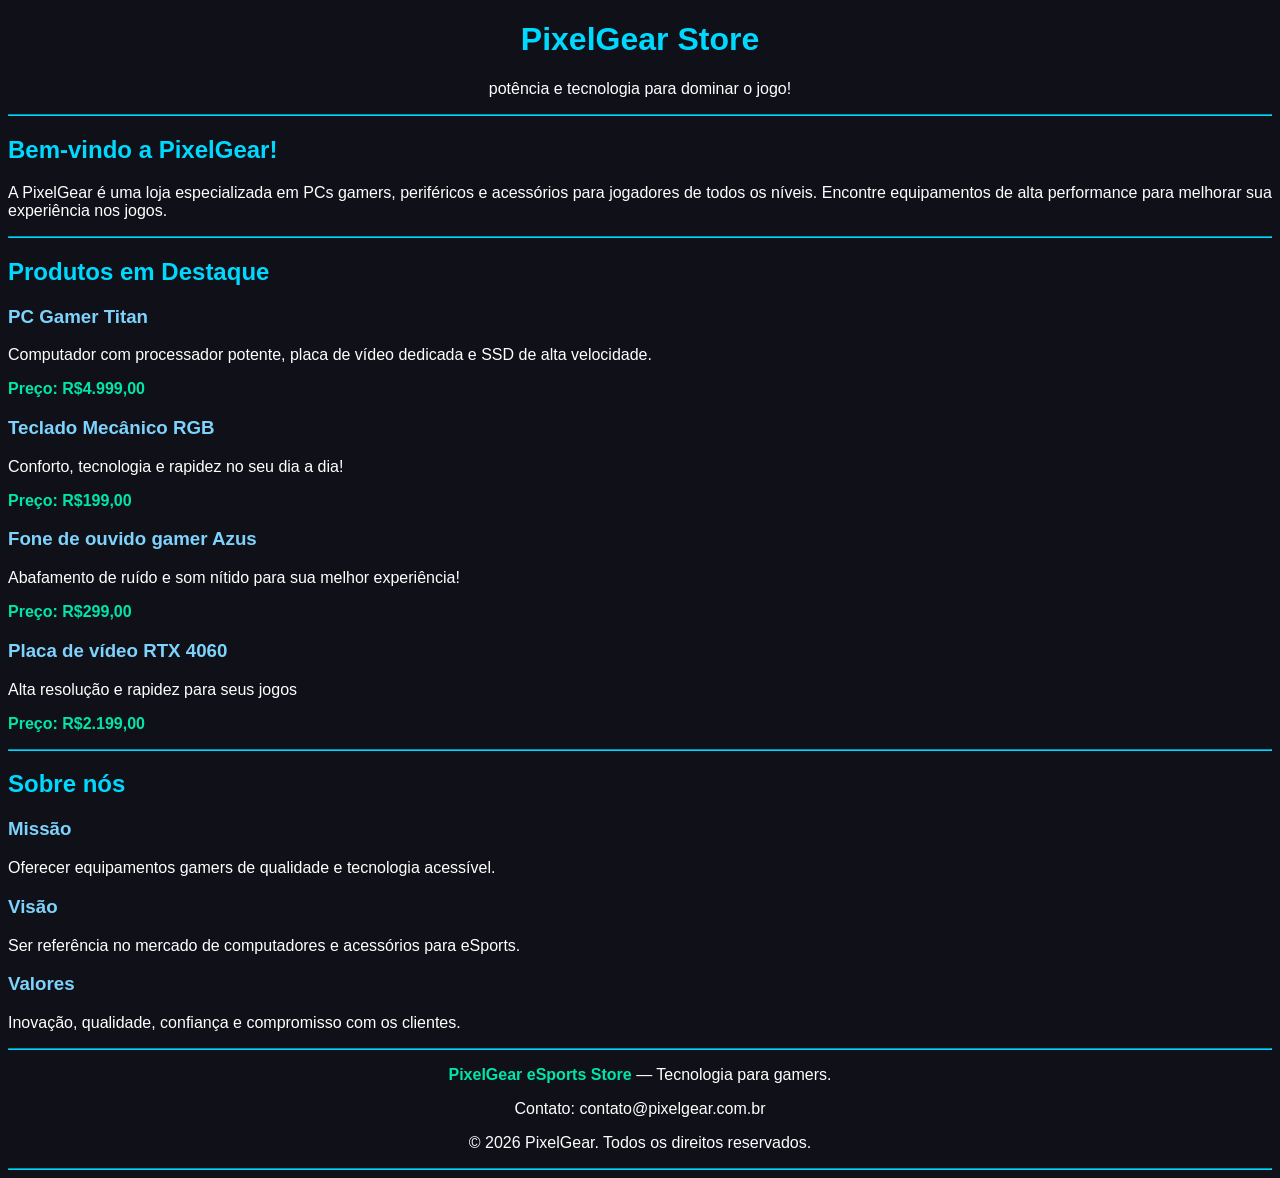
==== S4_AT2_R4_LIMA_Hypertext/index.html @ b4a10b21 "Página html loja gamer" ====
<!DOCTYPE html>
<html lang="pt-br">

<head>
    <meta charset="UTF-8">
    <meta name="viewport" content="width=device-width, initial-scale=1.0">
    <meta http-equiv="X-UA-Compatible" content="IE-edge">
    <title>PixelGear eSports Store| Loja Gamer</title>
    <link rel="stylesheet" href="style.css">
</head>
<body>

<!--O conteudo visível da página ficará aqui-->
<!--Cabeçalho Pricnipal-->

    <header>
        <center>
        <h1>PixelGear Store</h1>
        <p>potência e tecnologia para dominar o jogo!</p>
        </center>
    </header>

<!--Conteúdo Principal da loja-->

    <main>
        <hr>
        <section>
            <h2>Bem-vindo a PixelGear!</h2>
            <p>
            A PixelGear é uma loja especializada em PCs gamers,
            periféricos e acessórios para jogadores de todos os níveis.
            Encontre equipamentos de alta performance para melhorar
            sua experiência nos jogos.
            </p>
        </section>

<!--Produtos em Destaque-->
        <hr>
        <section>
            <h2>Produtos em Destaque</h2>
    
            <article>
                <h3>PC Gamer Titan</h3>
                <p>Computador com processador potente, placa de vídeo dedicada e SSD de alta velocidade.</p>
                <p><strong>Preço: R$4.999,00</strong></p>
            </article>

            <article>
            <h3>Teclado Mecânico RGB</h3>
            <p>Conforto, tecnologia e rapidez no seu dia a dia!</p>
            <p><strong>Preço: R$199,00</strong></p>
            </article>

            <article>
            <h3>Fone de ouvido gamer Azus</h3>
            <P>Abafamento de ruído e som nítido para sua melhor experiência!</P>
            <p><strong>Preço: R$299,00</strong></p>
            </article>

            <article>
            <h3>Placa de vídeo RTX 4060</h3>
            <P>Alta resolução e rapidez para seus jogos</P>
            <p><strong>Preço: R$2.199,00</strong></p>
            </article>

        </section>
<!--Missão,visão e valores-->
        <hr>
        <section>
            <h2>Sobre nós</h2>

            <article>
            <h3>Missão</h3>
            <p>Oferecer equipamentos gamers de qualidade e tecnologia acessível.</p>
            </article>

            <article>
            <h3>Visão</h3>
            <p>Ser referência no mercado de computadores e acessórios para eSports.</p>
            </article>

            <article>
            <h3>Valores</h3>
            <p>Inovação, qualidade, confiança e compromisso com os clientes.</p>
            </article>

        </section>
        <hr>
    </main>

<!--Rodapé da página-->
    <footer>
        <center>
        <p><strong>PixelGear eSports Store</strong> — Tecnologia para gamers.</p>
        <p>Contato: contato@pixelgear.com.br</p>
        <p>&copy; 2026 PixelGear. Todos os direitos reservados.</p>
        </center>
    </footer>
    <hr>
</body>
</html>
---- S4_AT2_R4_LIMA_Hypertext/style.css ----
body {
    background-color: #101018;
    color: white;
    font-family: Arial, sans-serif;
}

h1, h2 {
    color: #00d9ff;
}

h3 {
    color: #7dd3fc;
}

strong {
    color: #00e6a8;
}

hr {
    border-color: #00d9ff;
}
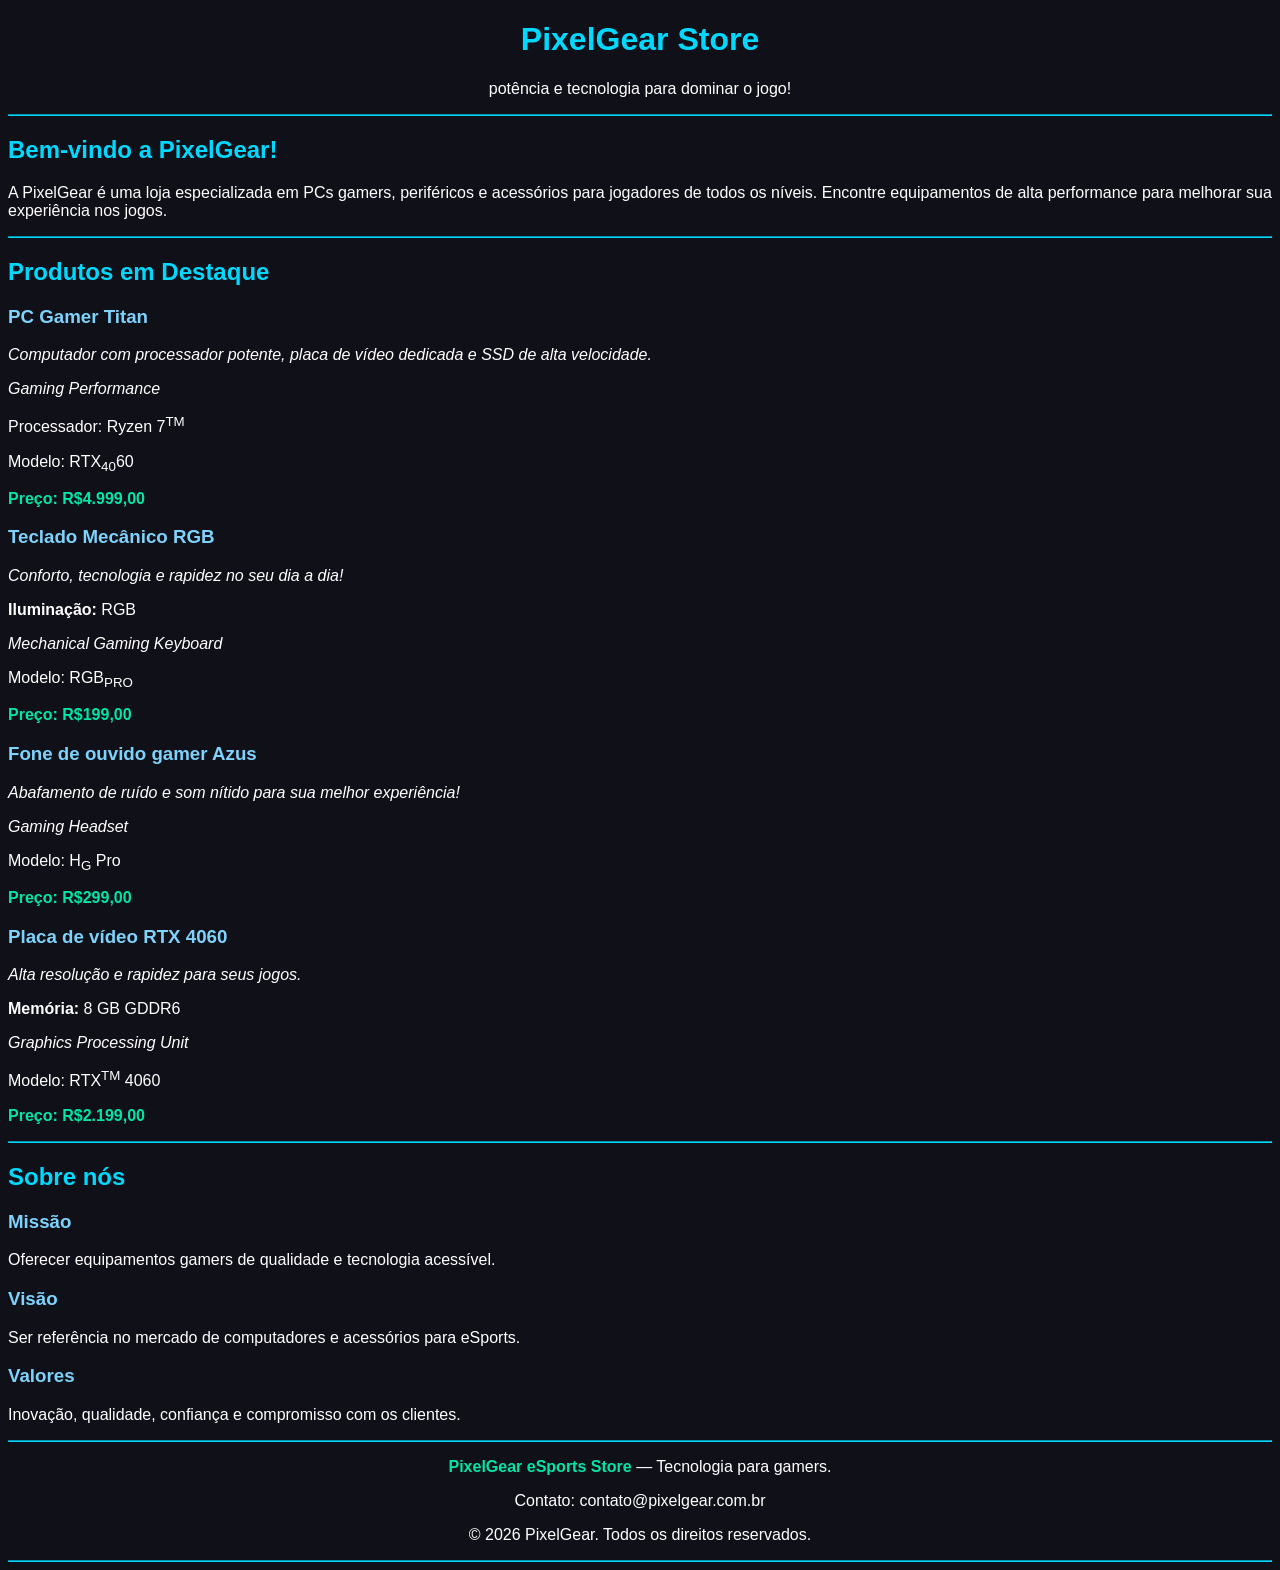
==== commit 0f60c5ed: "Página html loja gamer" ====
--- a/S4_AT2_R4_LIMA_Hypertext/index.html
+++ b/S4_AT2_R4_LIMA_Hypertext/index.html
@@ -41,25 +41,36 @@
     
             <article>
                 <h3>PC Gamer Titan</h3>
-                <p>Computador com processador potente, placa de vídeo dedicada e SSD de alta velocidade.</p>
+                <p><em>Computador com processador potente, placa de vídeo dedicada e SSD de alta velocidade.</em></p>
+                <p><i>Gaming Performance</i></p>
+                <p>Processador: Ryzen 7<sup>TM</sup></p>
+                <p>Modelo: RTX<sub>40</sub>60</p>
                 <p><strong>Preço: R$4.999,00</strong></p>
             </article>
 
             <article>
             <h3>Teclado Mecânico RGB</h3>
-            <p>Conforto, tecnologia e rapidez no seu dia a dia!</p>
+            <p><em>Conforto, tecnologia e rapidez no seu dia a dia!</em></p>
+            <p><b>Iluminação:</b> RGB</p>
+            <p><i>Mechanical Gaming Keyboard</i></p>
+            <p>Modelo: RGB<sub>PRO</sub></p>
             <p><strong>Preço: R$199,00</strong></p>
             </article>
 
             <article>
             <h3>Fone de ouvido gamer Azus</h3>
-            <P>Abafamento de ruído e som nítido para sua melhor experiência!</P>
+            <p><em>Abafamento de ruído e som nítido para sua melhor experiência!</em></p>
+            <p><i>Gaming Headset</i></p>
+            <p>Modelo: H<sub>G</sub> Pro</p>
             <p><strong>Preço: R$299,00</strong></p>
             </article>
 
             <article>
             <h3>Placa de vídeo RTX 4060</h3>
-            <P>Alta resolução e rapidez para seus jogos</P>
+            <P><em>Alta resolução e rapidez para seus jogos.</em></P>
+            <p><b>Memória:</b> 8 GB GDDR6</p>
+            <p><i>Graphics Processing Unit</i></p>
+            <p>Modelo: RTX<sup>TM</sup> 4060</p>
             <p><strong>Preço: R$2.199,00</strong></p>
             </article>
 
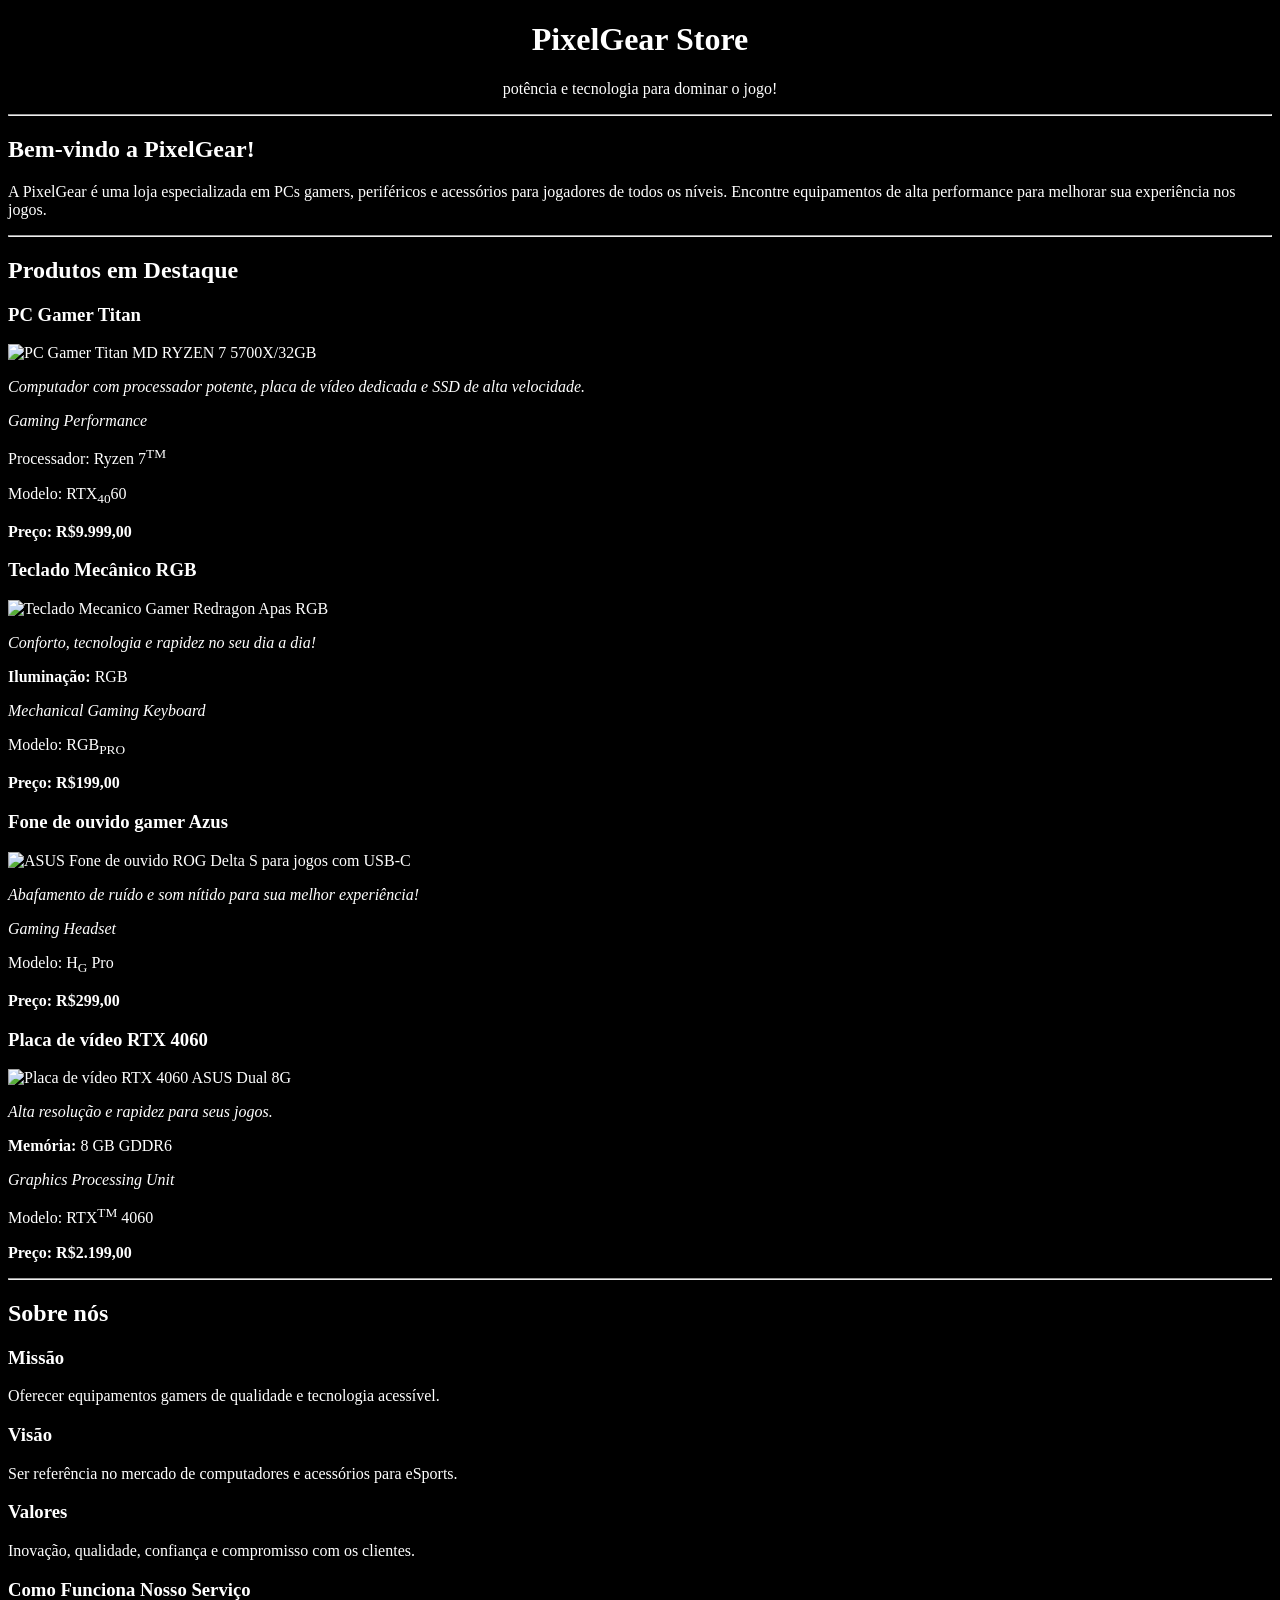
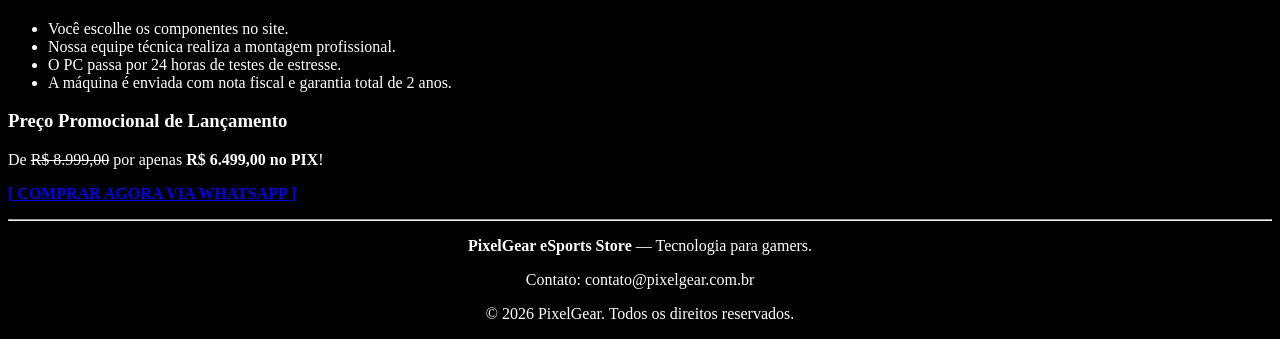
==== commit 7c0876d1: "Atualização de página loja gamer" ====
--- a/S4_AT2_R4_LIMA_Hypertext/index.html
+++ b/S4_AT2_R4_LIMA_Hypertext/index.html
@@ -4,14 +4,14 @@
 <head>
     <meta charset="UTF-8">
     <meta name="viewport" content="width=device-width, initial-scale=1.0">
-    <meta http-equiv="X-UA-Compatible" content="IE-edge">
+    <meta http-equiv="X-UA-Compatible" content="IE=edge">
     <title>PixelGear eSports Store| Loja Gamer</title>
     <link rel="stylesheet" href="style.css">
 </head>
-<body>
+<body bgcolor="black" text="white">
 
 <!--O conteudo visível da página ficará aqui-->
-<!--Cabeçalho Pricnipal-->
+<!--Cabeçalho Principal-->
 
     <header>
         <center>
@@ -41,15 +41,25 @@
     
             <article>
                 <h3>PC Gamer Titan</h3>
+
+                <img src="https://m.media-amazon.com/images/I/61KFQM4tBDL._AC_SY300_SX300_QL70_ML2_.jpg"  
+     alt="PC Gamer Titan MD RYZEN 7 5700X/32GB" 
+     width="250">
+
                 <p><em>Computador com processador potente, placa de vídeo dedicada e SSD de alta velocidade.</em></p>
                 <p><i>Gaming Performance</i></p>
                 <p>Processador: Ryzen 7<sup>TM</sup></p>
                 <p>Modelo: RTX<sub>40</sub>60</p>
-                <p><strong>Preço: R$4.999,00</strong></p>
+                <p><strong>Preço: R$9.999,00</strong></p>
             </article>
 
             <article>
-            <h3>Teclado Mecânico RGB</h3>
+                <h3>Teclado Mecânico RGB</h3>
+                
+                <img src="https://media.pichau.com.br/media/catalog/product/cache/74c1057f7991b4edb2bc7bdaa94de933/k/5/k535-kb6.jpg"  
+     alt="Teclado Mecanico Gamer Redragon Apas RGB" 
+     width="250">
+
             <p><em>Conforto, tecnologia e rapidez no seu dia a dia!</em></p>
             <p><b>Iluminação:</b> RGB</p>
             <p><i>Mechanical Gaming Keyboard</i></p>
@@ -59,6 +69,11 @@
 
             <article>
             <h3>Fone de ouvido gamer Azus</h3>
+
+            <img src="https://m.media-amazon.com/images/I/71raaXgxhtL._AC_SX679_.jpg"  
+     alt="ASUS Fone de ouvido ROG Delta S para jogos com USB-C" 
+     width="250">
+
             <p><em>Abafamento de ruído e som nítido para sua melhor experiência!</em></p>
             <p><i>Gaming Headset</i></p>
             <p>Modelo: H<sub>G</sub> Pro</p>
@@ -67,6 +82,11 @@
 
             <article>
             <h3>Placa de vídeo RTX 4060</h3>
+
+            <img src="https://images.kabum.com.br/produtos/fotos/522531/placa-de-video-rtx-4060-asus-dual-o8g-evo-nvidia-geforce-8gb-gddr6-g-sync-ray-tracing-90yv0jc7-m0na00_1711036187_gg.jpg"  
+     alt="Placa de vídeo RTX 4060 ASUS Dual 8G" 
+     width="250">
+
             <P><em>Alta resolução e rapidez para seus jogos.</em></P>
             <p><b>Memória:</b> 8 GB GDDR6</p>
             <p><i>Graphics Processing Unit</i></p>
@@ -96,17 +116,36 @@
             </article>
 
         </section>
-        <hr>
+    </hr>
     </main>
+
+    <h3>Como Funciona Nosso Serviço</h3>
+<ul>
+    <li>Você escolhe os componentes no site.</li>
+    <li>Nossa equipe técnica realiza a montagem profissional.</li>
+    <li>O PC passa por 24 horas de testes de estresse.</li>
+    <li>A máquina é enviada com nota fiscal e garantia total de 2 anos.</li>
+</ul>
+
+<!-- Tabela de Preço e Links de Ação (Etapa 5) -->
+<h3>Preço Promocional de Lançamento</h3>
+<p>De <strike>R$ 8.999,00</strike> por apenas <strong>R$ 6.499,00 no PIX</strong>!</p>
+
+<p>
+    <a href="https://web.whatsapp.com" target="_blank">
+        <strong>[ COMPRAR AGORA VIA WHATSAPP ]</strong>
+    </a>
+</p>
 
 <!--Rodapé da página-->
     <footer>
+        <hr>
         <center>
         <p><strong>PixelGear eSports Store</strong> — Tecnologia para gamers.</p>
         <p>Contato: contato@pixelgear.com.br</p>
         <p>&copy; 2026 PixelGear. Todos os direitos reservados.</p>
         </center>
     </footer>
-    <hr>
+</hr>
 </body>
 </html>
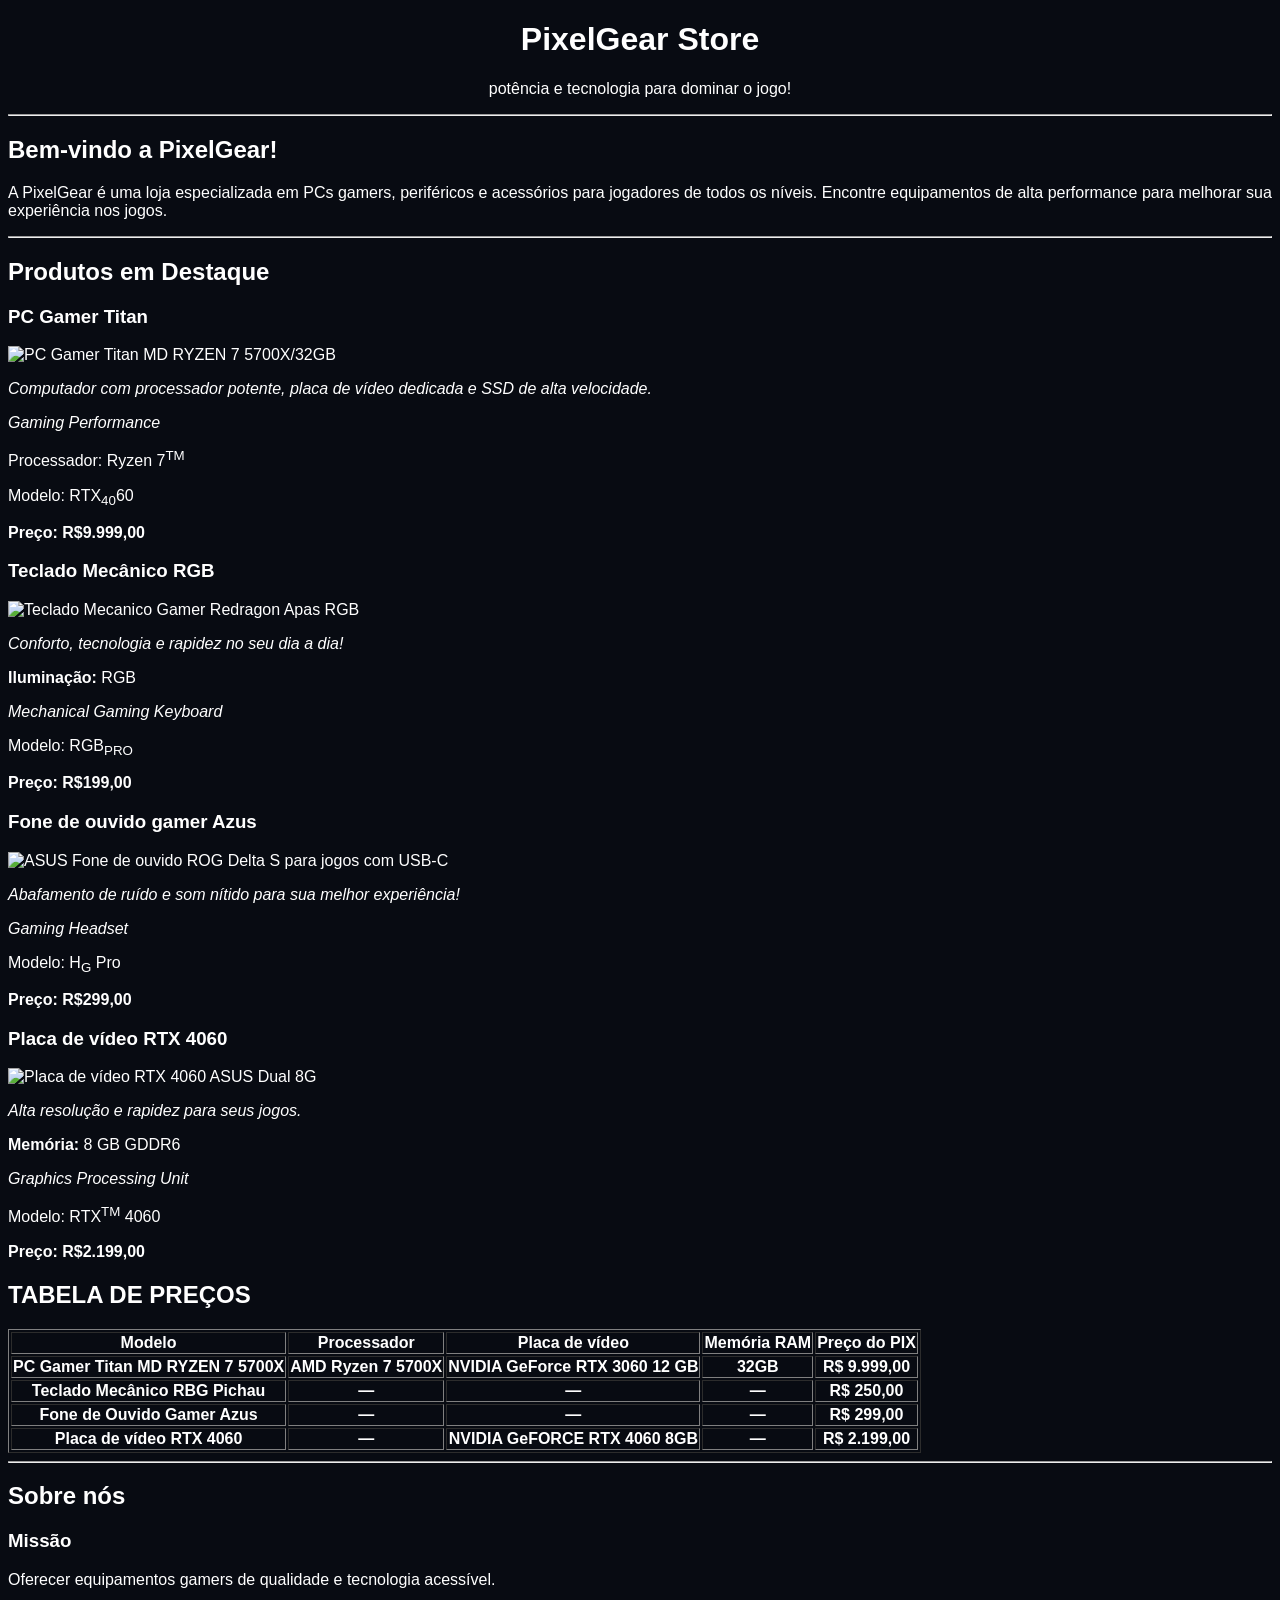
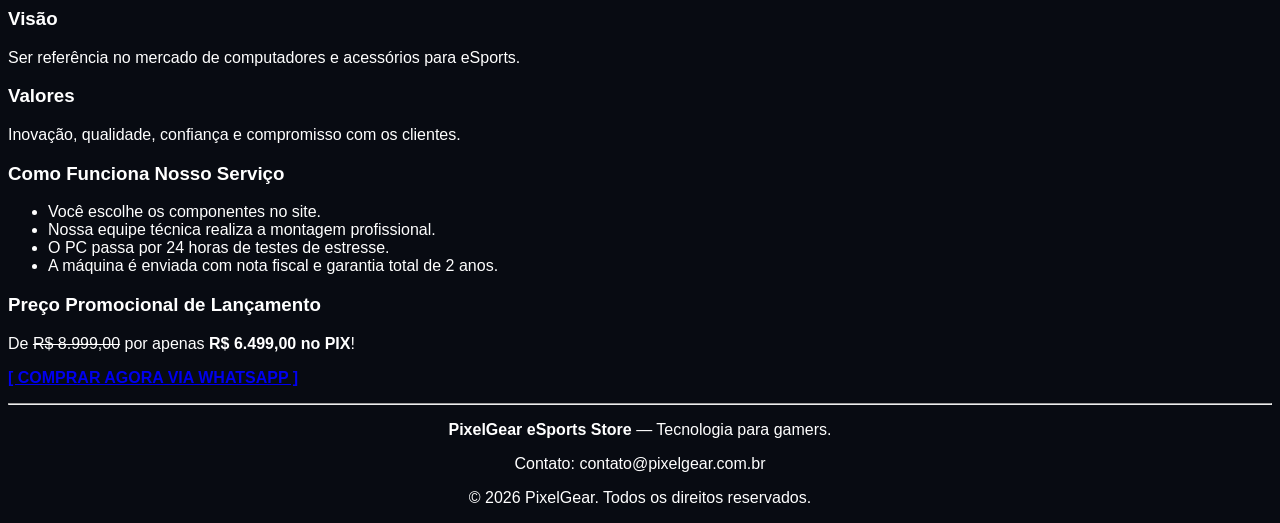
==== commit e8e5d1f3: "Atualização 2 da página da loja gamer" ====
--- a/S4_AT2_R4_LIMA_Hypertext/index.html
+++ b/S4_AT2_R4_LIMA_Hypertext/index.html
@@ -95,6 +95,51 @@
             </article>
 
         </section>
+        <h2>TABELA DE PREÇOS</h2>
+
+        <table border="1">
+           <thead>
+                <tr>
+                    <th>Modelo</th>
+                    <th>Processador</th>
+                    <th>Placa de vídeo</th>
+                    <th>Memória RAM</th>
+                    <th>Preço do PIX</th>
+                </tr>
+            <tbody>
+                <tr>
+                    <th>PC Gamer Titan MD RYZEN 7 5700X</th>
+                    <th>AMD Ryzen 7 5700X</th>
+                    <th>NVIDIA GeForce RTX 3060 12 GB</th>
+                    <th>32GB</th>
+                    <th>R$ 9.999,00</th>
+                </tr>
+            
+                <tr>
+                    <th>Teclado Mecânico RBG Pichau</th>
+                    <th>—</th>
+                    <th>—</th>
+                    <th>—</th>
+                    <th>R$ 250,00</th>
+                </tr>
+
+                <tr>
+                    <th>Fone de Ouvido Gamer Azus</th>
+                    <th>—</th>
+                    <th>—</th>
+                    <th>—</th>
+                    <th>R$ 299,00</th>
+                </tr>
+
+                <tr>
+                    <th>Placa de vídeo RTX 4060</th>
+                    <th>—</th>
+                    <th>NVIDIA GeFORCE RTX 4060 8GB</th>
+                    <th>—</th>
+                    <th>R$ 2.199,00</th>
+            </tbody>
+           </thread>
+        </table>
 <!--Missão,visão e valores-->
         <hr>
         <section>
--- a/S4_AT2_R4_LIMA_Hypertext/style.css
+++ b/S4_AT2_R4_LIMA_Hypertext/style.css
@@ -0,0 +1,9 @@
+
+body {
+    background-color: #080B12;
+    color: white;
+    font-family: Arial, sans-serif;
+}
+
+
+
